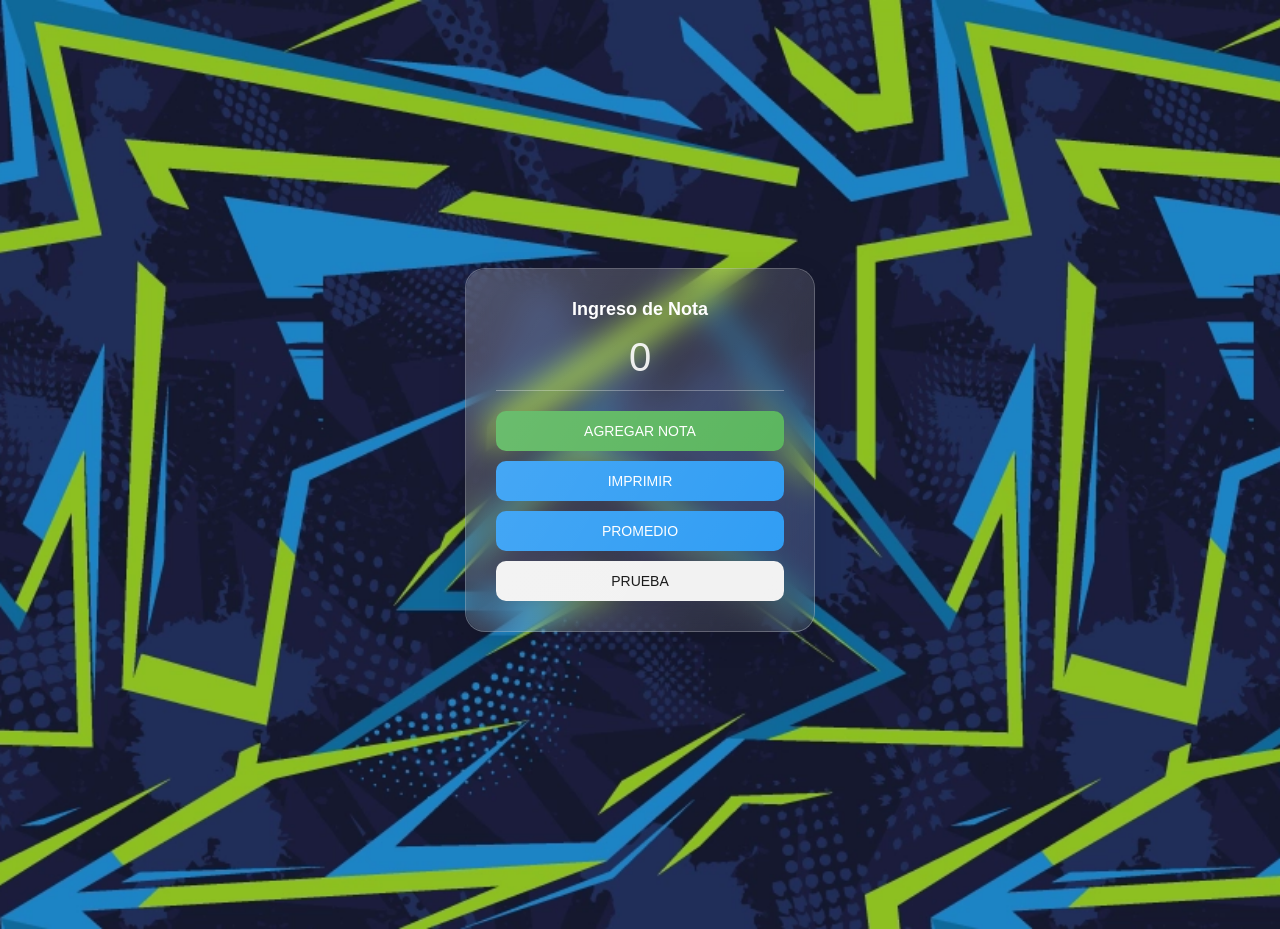
==== ejercicio.html @ 878c278b "Arreglos notas Suma Promedio en console.log" ====
<html>
  <head>
    <meta charset="UTF-8" />
    <meta name="viewport" content="width=device-width, initial-scale=1.0" />

    <script src="ejercicio1.js"></script>
    <script src="utilitarios.js"></script>

    <!-- CSS externo -->
    <link rel="stylesheet" href="ejercicios1.css" />

    <title>Arreglos</title>
  </head>

  <body>
    <div class="container">
      <div class="card">
        <h2 class="titulo">Ingreso de Nota</h2>

        <input
          type="text"
          id="ingresoNota"
          class="input-grande"
          placeholder="0"
        />

        <div class="botones">
          <input
            type="button"
            value="AGREGAR NOTA"
            class="btn btn-primario"
            onclick="probarAgregar()"
          />

          <input
            type="button"
            value="IMPRIMIR"
            class="btn btn-secundario"
            onclick="recuperarDato()"
          />

          <input
            type="button"
            value="PROMEDIO"
            class="btn btn-secundario"
            onclick="promedionotas()"
          />

          <input
            type="button"
            value="PRUEBA"
            class="btn btn-terciario"
            onclick="agregarElementos()"
          />
        </div>
      </div>
    </div>
    <p class="autor">Autor: Galo Cisneros</p>
  </body>
</html>
---- ejercicios1.css ----
/* Reset básico */
* {
  margin: 0;
  padding: 0;
  box-sizing: border-box;
}

/* Fondo general */
body {
  font-family: Arial, sans-serif;
  background: linear-gradient(135deg, #aaaaaa, #e6e6e6);
  position: relative;
}

/* capa del patrón */
body::before {
  content: "";
  position: absolute;
  inset: 0;

  background: url("imagenes/Fondo.webp");
  background-size: cover;        /* 🔥 ocupa toda la pantalla */
  background-position: center;   /* 🔥 centrado */
  background-repeat: no-repeat;  /* 🔥 no se repite */

 
  pointer-events: none;
}
/* Contenedor centrado */
.container {
  display: flex;
  justify-content: center;
  align-items: center;
  height: 100vh;
  padding: 15px;
}

/* Tarjeta */
.card {
  position: relative;
  overflow: hidden;
  background: rgba(255, 255, 255, 0.03); /* transparencia */
  backdrop-filter: blur(15px); /* efecto vidrio */
  -webkit-backdrop-filter: blur(15px); /* soporte safari */

  padding: 30px;
  border-radius: 20px;

  border: 1px solid rgba(255, 255, 255, 0.3); /* borde suave */
  box-shadow: 0 10px 30px rgba(0, 0, 0, 0.1);

  width: 100%;
  max-width: 350px;
  text-align: center;
}

.card::before {
  content: "";
  position: absolute;
  inset: 0;
  border-radius: 20px;
  background: linear-gradient(
    120deg,
    rgba(255, 255, 255, 0.4),
    rgba(255, 255, 255, 0.1)
  );
  opacity: 0.5;
  pointer-events: none;
}
/* Título */
.titulo {
  font-size: 18px;
  color: #ffffff;
  margin-bottom: 15px;
}

/* Input grande */
.input-grande {
  width: 100%;
  font-size: 40px;
  text-align: center;

  background: transparent; /* 🔥 quita fondo */
  border: none; /* 🔥 quita bordes */
  outline: none;

  color: #ffffff; /* blanco para que contraste */
  
  margin-bottom: 20px;

 /* lienea debajo  */
    border-bottom: 1px solid rgba(255,255,255,0.3);
  padding-bottom: 10px;
}

.input-grande::placeholder {
  color: rgba(255,255,255,0.9); /* casi blanco */
}

/* Contenedor botones */
.botones {
  display: flex;
  flex-direction: column;
  gap: 10px;
}

/* Botones base */
.btn {
  padding: 12px;
  border: none;
  border-radius: 10px;
  font-size: 14px;
  cursor: pointer;
  transition: all 0.3s ease;
}

/* Hover */
.btn:hover {
  transform: scale(1.05);
}

/* Colores */
.btn-primario {
  background: #4caf50;
  color: white;
}

.btn-secundario {
  background: #2196f3;
  color: white;
}

.btn-terciario {
  background: #f1f1f1;
}
.autor {
  text-align: center;
  font-size: 12px;
  color: #888;
  margin-top: 15px;
}

/* 📱 RESPONSIVE */
@media (max-width: 480px) {
  .card {
    padding: 20px;
    border-radius: 15px;
  }

  .input-grande {
    font-size: 26px;
    padding: 12px;
  }

  .btn {
    font-size: 13px;
    padding: 10px;
  }
}
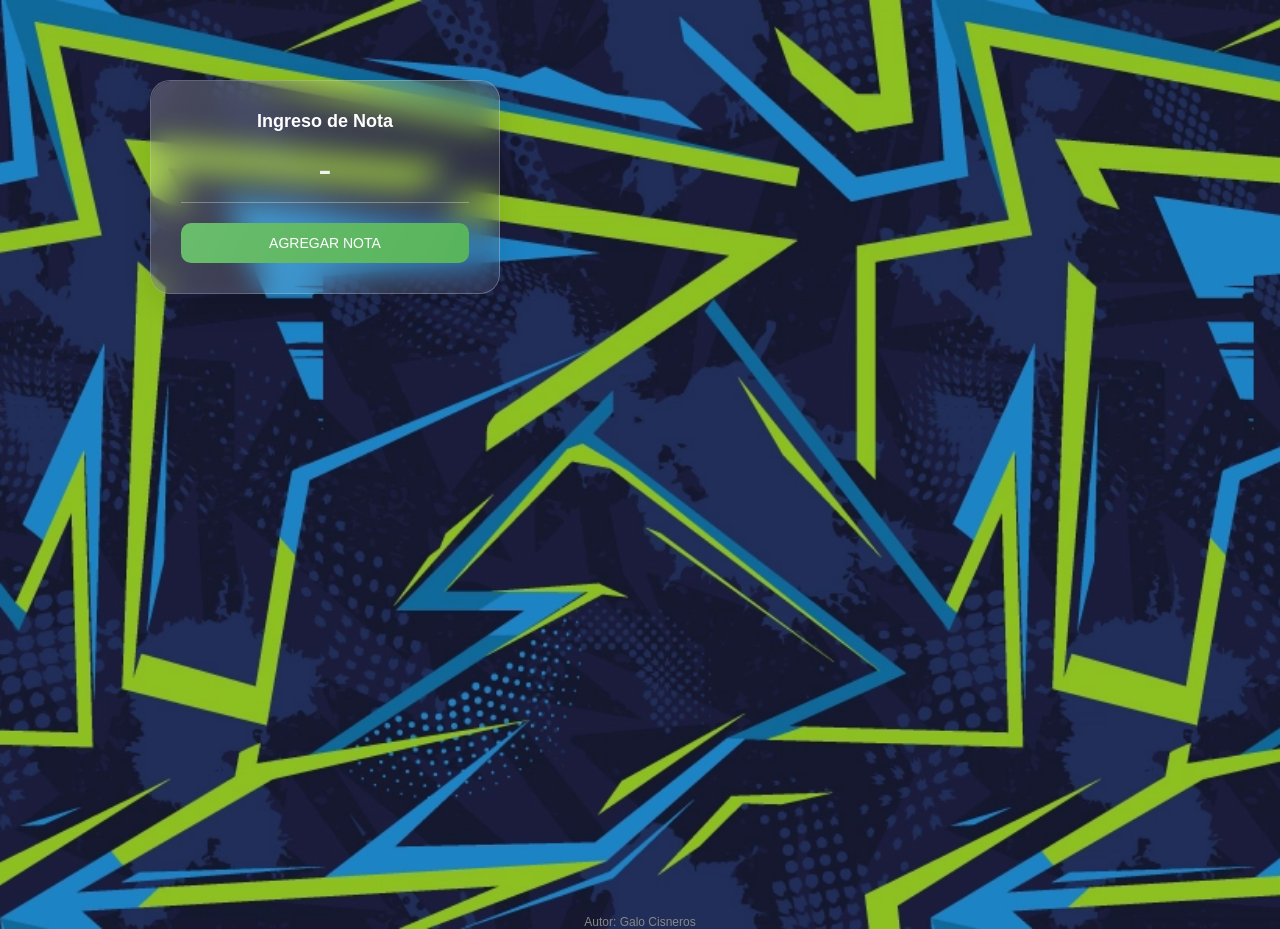
==== commit 02ce1e19: "Imprime tables con notas y promedio directo" ====
--- a/ejercicio.html
+++ b/ejercicio.html
@@ -21,7 +21,7 @@
           type="text"
           id="ingresoNota"
           class="input-grande"
-          placeholder="0"
+          placeholder="-"
         />
 
         <div class="botones">
@@ -31,30 +31,11 @@
             class="btn btn-primario"
             onclick="probarAgregar()"
           />
-
-          <input
-            type="button"
-            value="IMPRIMIR"
-            class="btn btn-secundario"
-            onclick="recuperarDato()"
-          />
-
-          <input
-            type="button"
-            value="PROMEDIO"
-            class="btn btn-secundario"
-            onclick="promedionotas()"
-          />
-
-          <input
-            type="button"
-            value="PRUEBA"
-            class="btn btn-terciario"
-            onclick="agregarElementos()"
-          />
         </div>
       </div>
+      <div class="tabla-container" id="generarTabla"></div>
     </div>
+
     <p class="autor">Autor: Galo Cisneros</p>
   </body>
 </html>
--- a/ejercicios1.css
+++ b/ejercicios1.css
@@ -17,24 +17,23 @@
   content: "";
   position: absolute;
   inset: 0;
-
+  z-index: -1;
   background: url("imagenes/Fondo.webp");
-  background-size: cover;        /* 🔥 ocupa toda la pantalla */
-  background-position: center;   /* 🔥 centrado */
-  background-repeat: no-repeat;  /* 🔥 no se repite */
-
- 
+  background-size: cover; /* 🔥 ocupa toda la pantalla */
+  background-position: center; /* 🔥 centrado */
+  background-repeat: no-repeat; /* 🔥 no se repite */
+
   pointer-events: none;
 }
 /* Contenedor centrado */
 .container {
   display: flex;
   justify-content: center;
-  align-items: center;
-  height: 100vh;
-  padding: 15px;
-}
-
+  align-items: flex-start;
+  gap: 30px;
+  min-height: 100vh;
+  padding: 80px 20px; /* 🔥 baja todo */
+}
 /* Tarjeta */
 .card {
   position: relative;
@@ -85,16 +84,16 @@
   outline: none;
 
   color: #ffffff; /* blanco para que contraste */
-  
+
   margin-bottom: 20px;
 
- /* lienea debajo  */
-    border-bottom: 1px solid rgba(255,255,255,0.3);
+  /* lienea debajo  */
+  border-bottom: 1px solid rgba(255, 255, 255, 0.3);
   padding-bottom: 10px;
 }
 
 .input-grande::placeholder {
-  color: rgba(255,255,255,0.9); /* casi blanco */
+  color: rgba(255, 255, 255, 0.9); /* casi blanco */
 }
 
 /* Contenedor botones */
@@ -140,6 +139,49 @@
   margin-top: 15px;
 }
 
+.tabla-container {
+  width: 100%;
+  max-width: 600px;
+}
+
+table {
+  width: 100%;
+  border-collapse: collapse;
+
+  background: rgba(255, 255, 255, 0.05); /* 🔥 transparencia */
+  backdrop-filter: blur(15px);          /* 🔥 vidrio */
+  -webkit-backdrop-filter: blur(15px);
+
+  border-radius: 15px;
+  overflow: hidden;
+
+  border: 1px solid rgba(255, 255, 255, 0.3); /* 🔥 borde suave */
+  box-shadow: 0 10px 30px rgba(0, 0, 0, 0.1);
+   position: relative;
+}
+
+th, td {
+  border: 1px solid rgba(255,255,255,0.2); /* más suave */
+  padding: 10px;
+  text-align: center;
+  color: #fff; /* 🔥 blanco como la card */
+}
+
+table::before {
+  content: "";
+  position: absolute;
+  inset: 0;
+  border-radius: 15px;
+
+  background: linear-gradient(
+    120deg,
+    rgba(255,255,255,0.4),
+    rgba(255,255,255,0.1)
+  );
+
+  opacity: 0.3;
+  pointer-events: none;
+}
 /* 📱 RESPONSIVE */
 @media (max-width: 480px) {
   .card {
